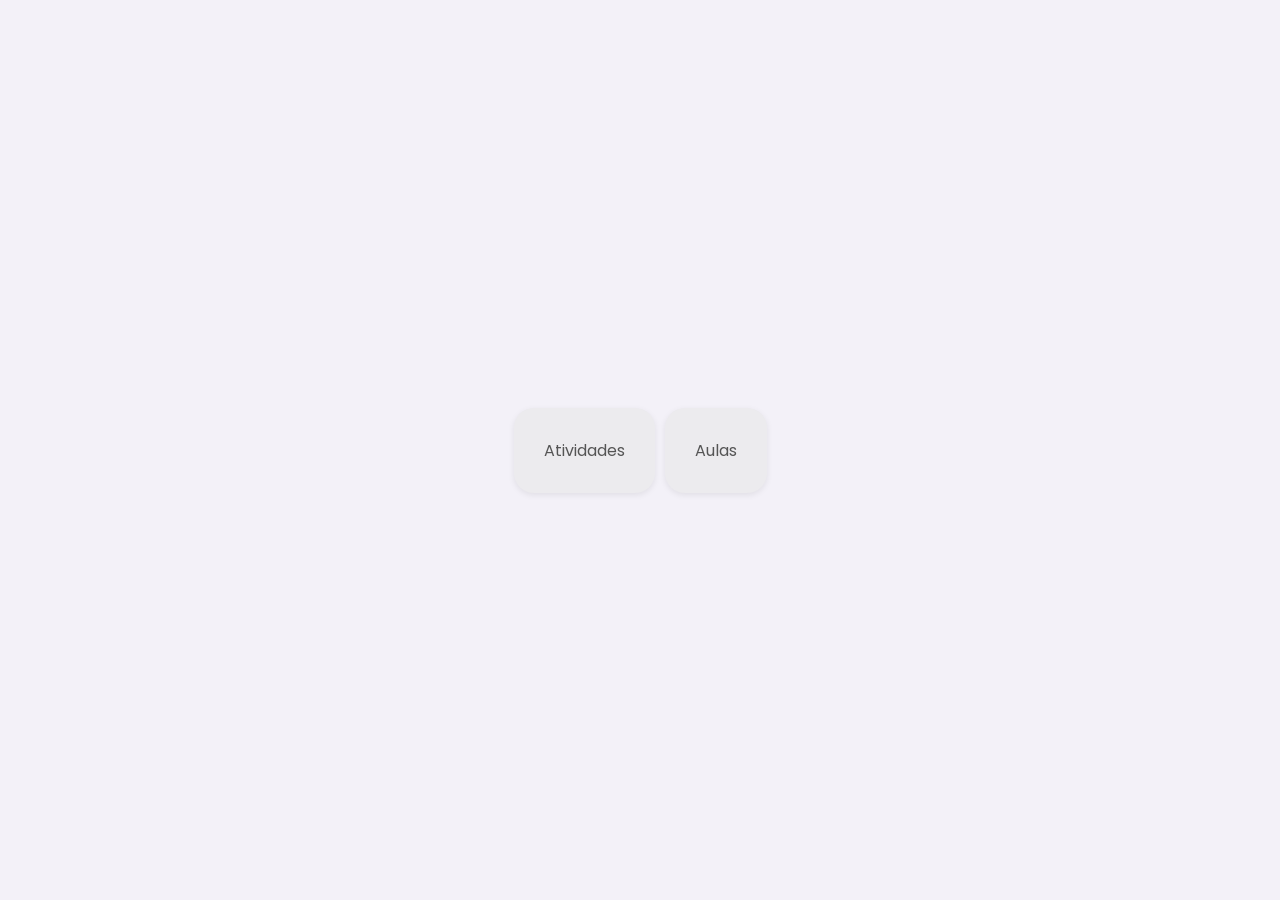
==== index.html @ 2516c7d8 "Organiza atividades e aulas de Desenvolvimento Web" ====
<!DOCTYPE html>
<html lang="pt-br">
<head>
    <meta charset="UTF-8">
    <meta name="viewport" content="width=device-width, initial-scale=1.0">
    <title>Desenvolvimento Web</title>
    <link rel="stylesheet" href="style.css">
    <link rel="preconnect" href="https://fonts.googleapis.com">
    <link rel="preconnect" href="https://fonts.gstatic.com" crossorigin>
    <link href="https://fonts.googleapis.com/css2?family=Poppins:wght@300;400;500&display=swap" rel="stylesheet">
</head>
<body>
    <section class="link-section">
        <a href="atividades.html">Atividades</a>
    </section>

    <section class="link-section">
        <a href="aulas.html">Aulas</a>
    </section>
</body>
</html>
---- style.css ----
html {
    height: 100%;
}

body {
    display: flex;
    flex-wrap: wrap;
    justify-content: center;
    align-items: center;
    height: 100vh;
    margin: 0;
    font-family: Poppins, sans-serif;
    background-color: #f3f1f8;
}

section {
    background-color: #ecebee;
    margin: 5px;
    padding: 0;
    border-radius: 20px;
    box-shadow: 0 2px 6px rgba(0, 0, 0, 0.08);
}

.link-section a {
    display: block;
    padding: 30px;
    text-decoration: none;
    color: #555;
    border-radius: 20px;
}

.link-section a:hover {
    background-color: #dddbe2;
}
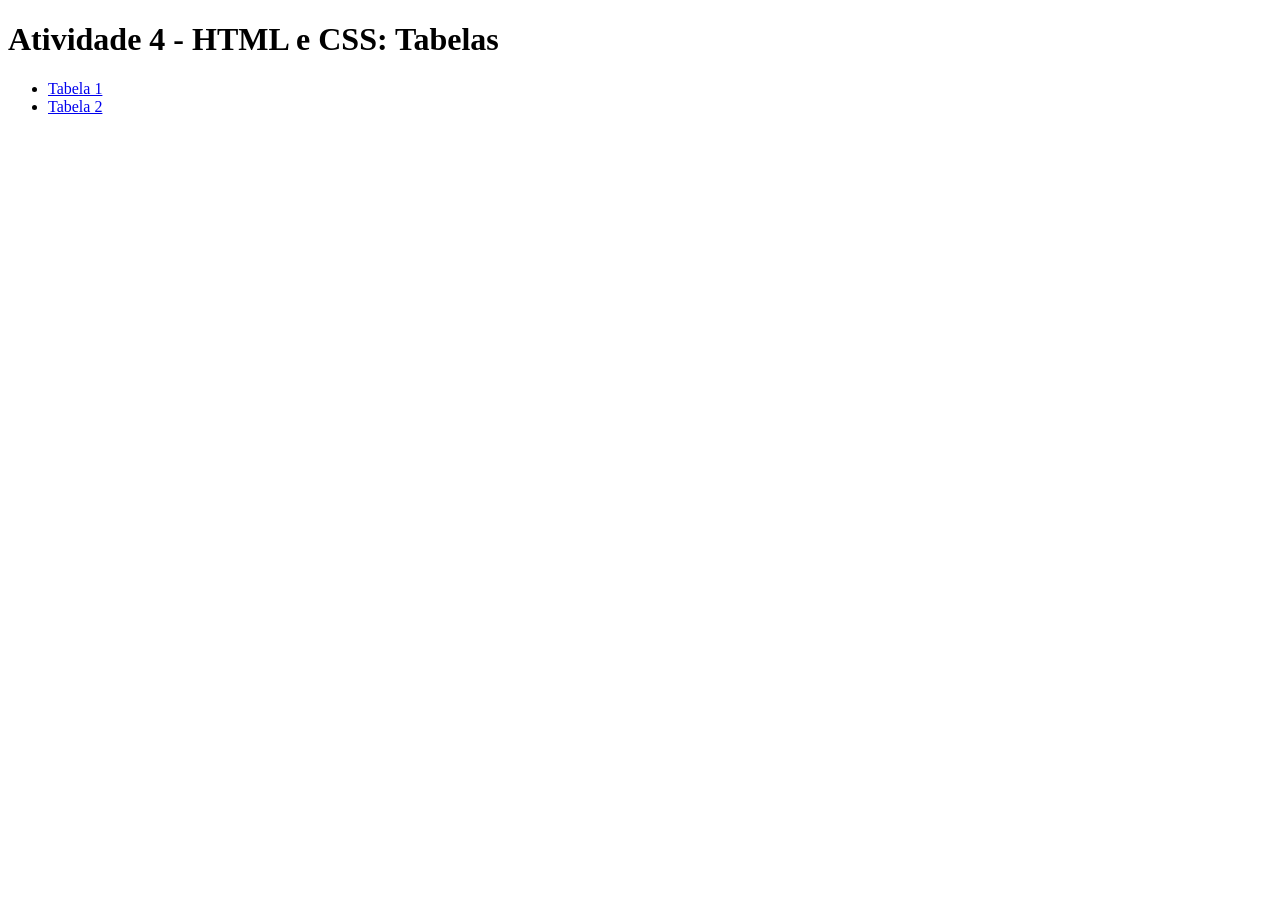
==== commit eb5cedc0: "Adiciona página inicial do GitHub Pages" ====
--- a/index.html
+++ b/index.html
@@ -1,21 +1,15 @@
 <!DOCTYPE html>
-<html lang="pt-br">
+<html lang="pt-BR">
 <head>
     <meta charset="UTF-8">
     <meta name="viewport" content="width=device-width, initial-scale=1.0">
-    <title>Desenvolvimento Web</title>
-    <link rel="stylesheet" href="style.css">
-    <link rel="preconnect" href="https://fonts.googleapis.com">
-    <link rel="preconnect" href="https://fonts.gstatic.com" crossorigin>
-    <link href="https://fonts.googleapis.com/css2?family=Poppins:wght@300;400;500&display=swap" rel="stylesheet">
+    <title>Atividade 4 - Tabelas</title>
 </head>
 <body>
-    <section class="link-section">
-        <a href="atividades.html">Atividades</a>
-    </section>
-
-    <section class="link-section">
-        <a href="aulas.html">Aulas</a>
-    </section>
+    <h1>Atividade 4 - HTML e CSS: Tabelas</h1>
+    <ul>
+        <li><a href="tabela1/tabela.html">Tabela 1</a></li>
+        <li><a href="tabela2/rotina.html">Tabela 2</a></li>
+    </ul>
 </body>
 </html>
